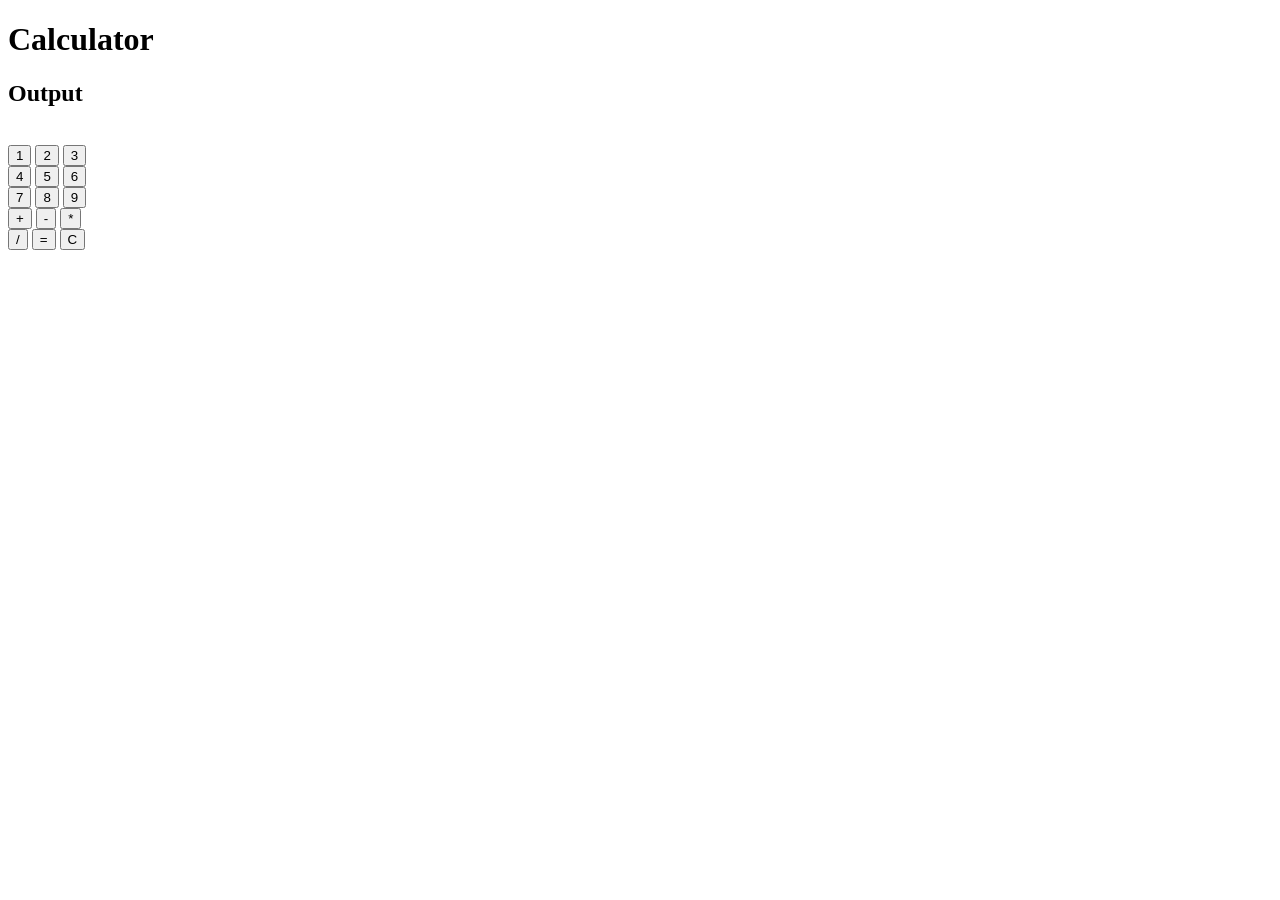
==== Calculator/index.html @ c377ed45 "Add files via upload" ====
<!DOCTYPE html>
<html lang="en">
<head>
    <meta charset="UTF-8">
    <meta http-equiv="X-UA-Compatible" content="IE=edge">
    <meta name="viewport" content="width=device-width, initial-scale=1.0">
    <title>Calculator</title>
    <link rel="stylesheet" href="style.css">
</head>
<body>
    <h1>Calculator</h1>

    <section>
        <h2 class="display">Output</h2>
        <br>
        <button class="num-button">1</button>
        <button class="num-button">2</button>
        <button class="num-button">3</button>
        <br>
        <button class="num-button">4</button>
        <button class="num-button">5</button>
        <button class="num-button">6</button>
        <br>
        <button class="num-button">7</button>
        <button class="num-button">8</button>
        <button class="num-button">9</button>
        <br>
        <button class="operator-button">+</button>
        <button class="operator-button">-</button>
        <button class="operator-button">*</button>
        <br>
        <button class="operator-button">/</button>
        <button class="operator-button">=</button>
        <button>C</button>
    </section>
    <script src="script.js"></script>
</body>
</html>
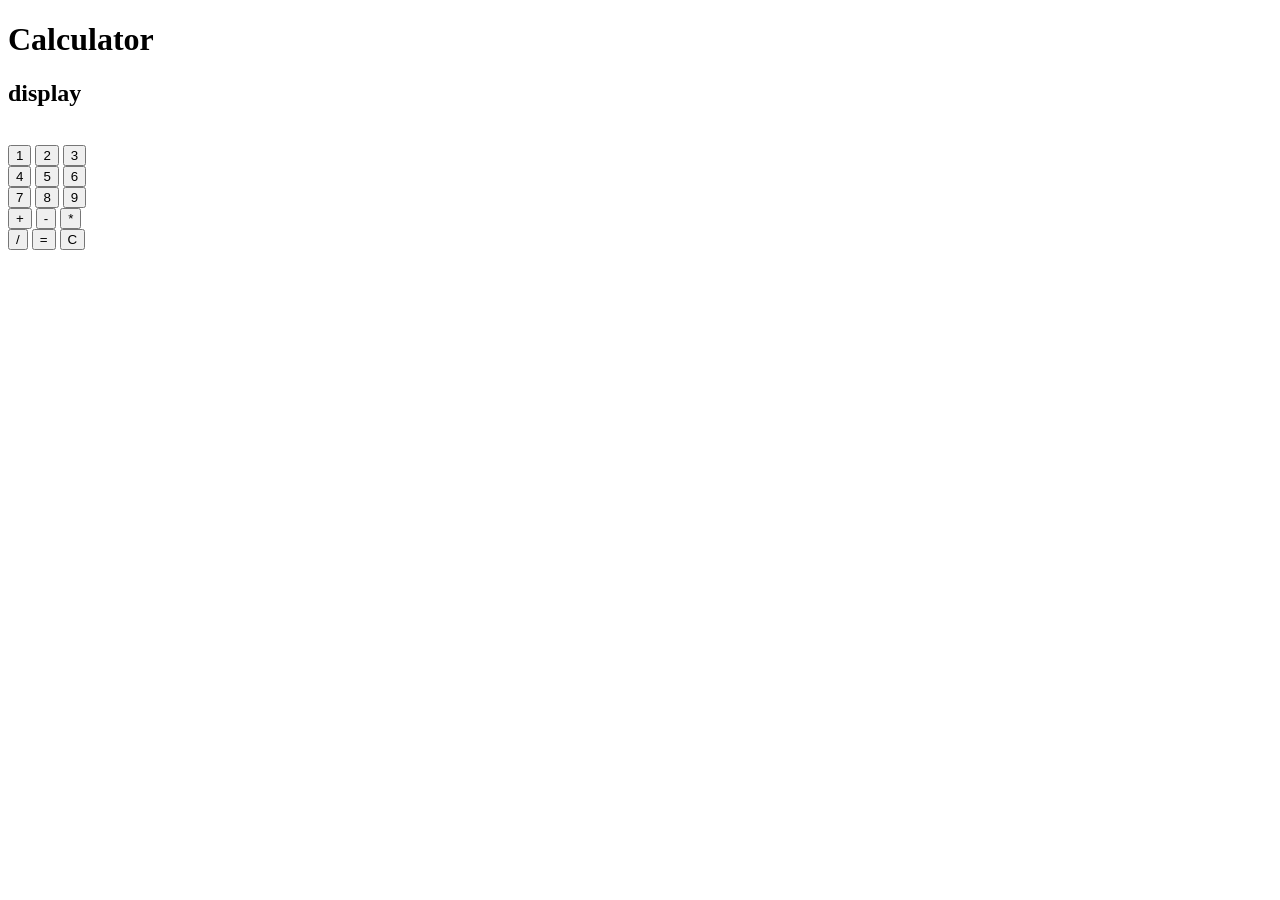
==== commit 32722ba9: "Add files via upload" ====
--- a/Calculator/index.html
+++ b/Calculator/index.html
@@ -11,7 +11,7 @@
     <h1>Calculator</h1>
 
     <section>
-        <h2 class="display">Output</h2>
+        <h2 class="display">display</h2>
         <br>
         <button class="num-button">1</button>
         <button class="num-button">2</button>
@@ -30,7 +30,7 @@
         <button class="operator-button">*</button>
         <br>
         <button class="operator-button">/</button>
-        <button class="operator-button">=</button>
+        <button class="equalsButton">=</button>
         <button>C</button>
     </section>
     <script src="script.js"></script>
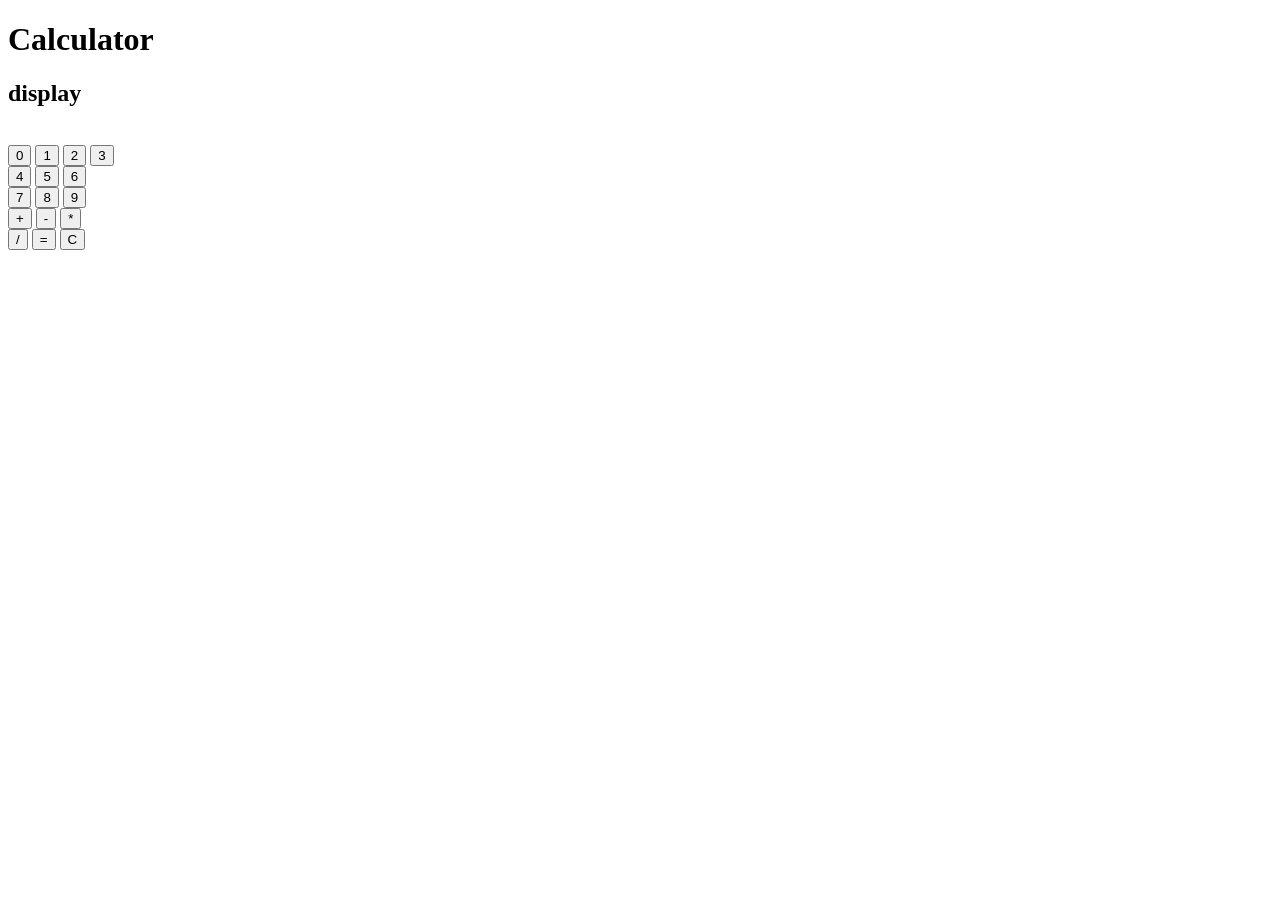
==== commit e5bc4f3d: "Add files via upload" ====
--- a/Calculator/index.html
+++ b/Calculator/index.html
@@ -13,6 +13,7 @@
     <section>
         <h2 class="display">display</h2>
         <br>
+        <button class="num-button">0</button>
         <button class="num-button">1</button>
         <button class="num-button">2</button>
         <button class="num-button">3</button>
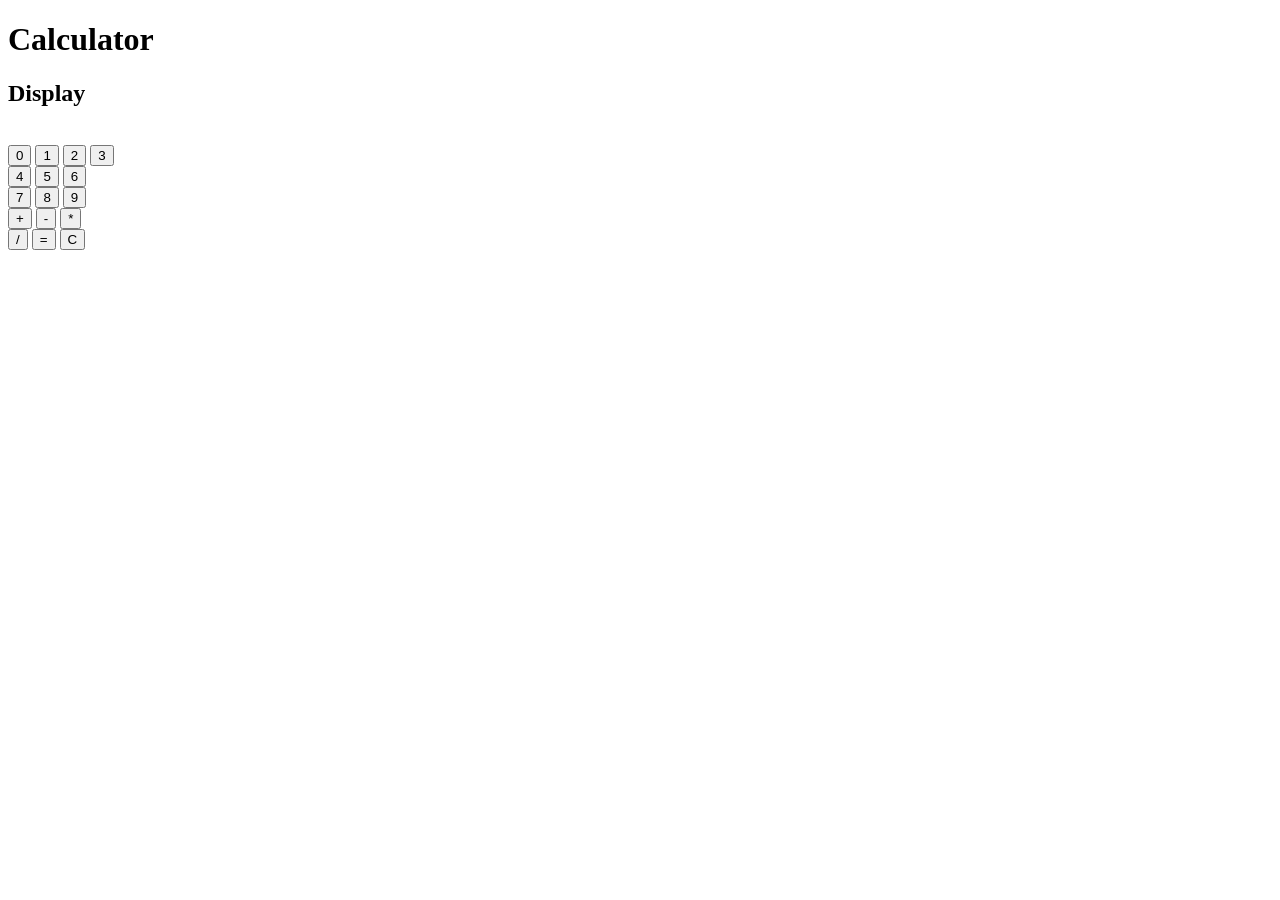
==== commit 42af4cd9: "Add files via upload" ====
--- a/Calculator/index.html
+++ b/Calculator/index.html
@@ -11,7 +11,7 @@
     <h1>Calculator</h1>
 
     <section>
-        <h2 class="display">display</h2>
+        <h2 class="display">Display</h2>
         <br>
         <button class="num-button">0</button>
         <button class="num-button">1</button>
@@ -32,7 +32,7 @@
         <br>
         <button class="operator-button">/</button>
         <button class="equalsButton">=</button>
-        <button>C</button>
+        <button class="clear">C</button>
     </section>
     <script src="script.js"></script>
 </body>
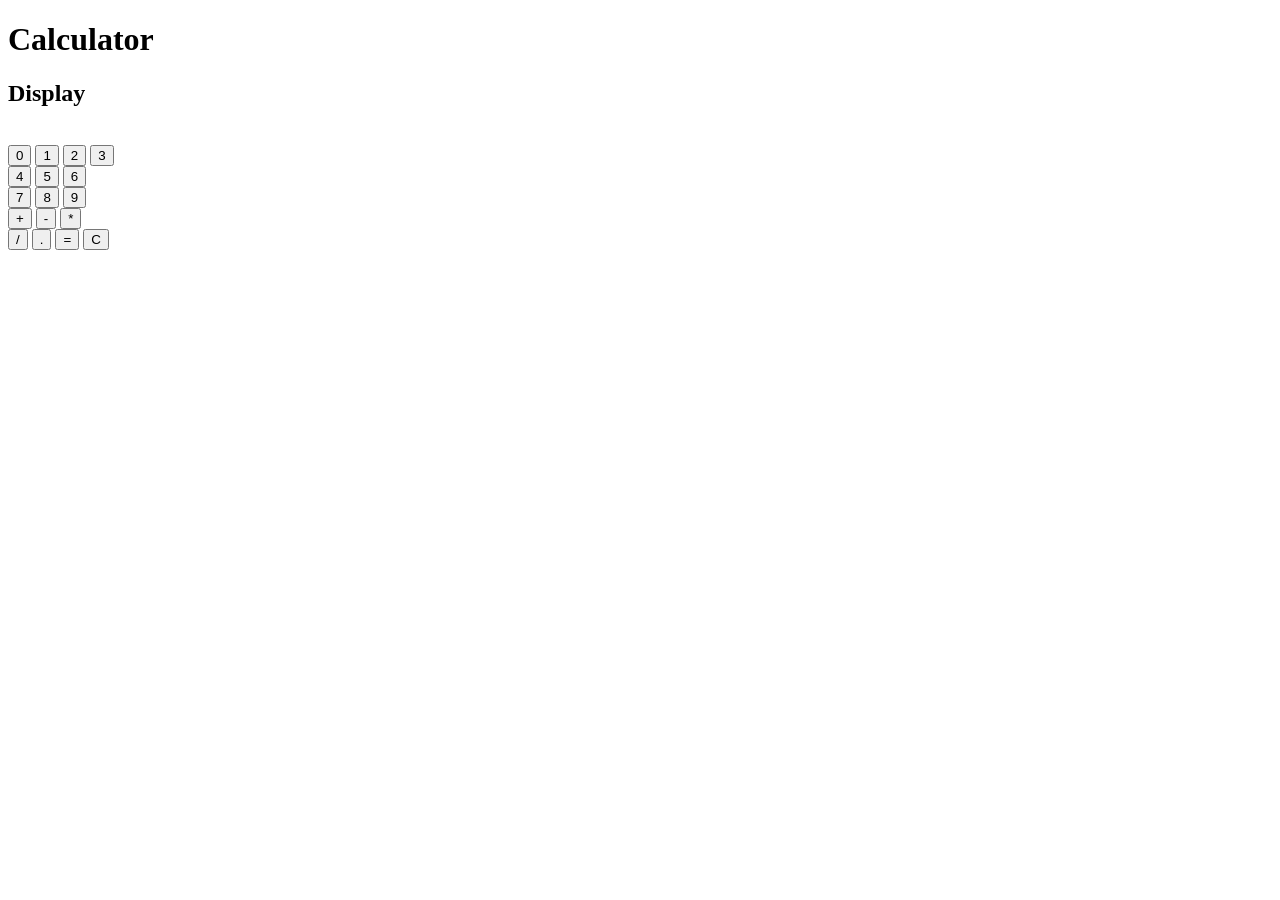
==== commit 0ed0e719: "Add files via upload" ====
--- a/Calculator/index.html
+++ b/Calculator/index.html
@@ -31,6 +31,7 @@
         <button class="operator-button">*</button>
         <br>
         <button class="operator-button">/</button>
+        <button class="dot-button">.</button>
         <button class="equalsButton">=</button>
         <button class="clear">C</button>
     </section>
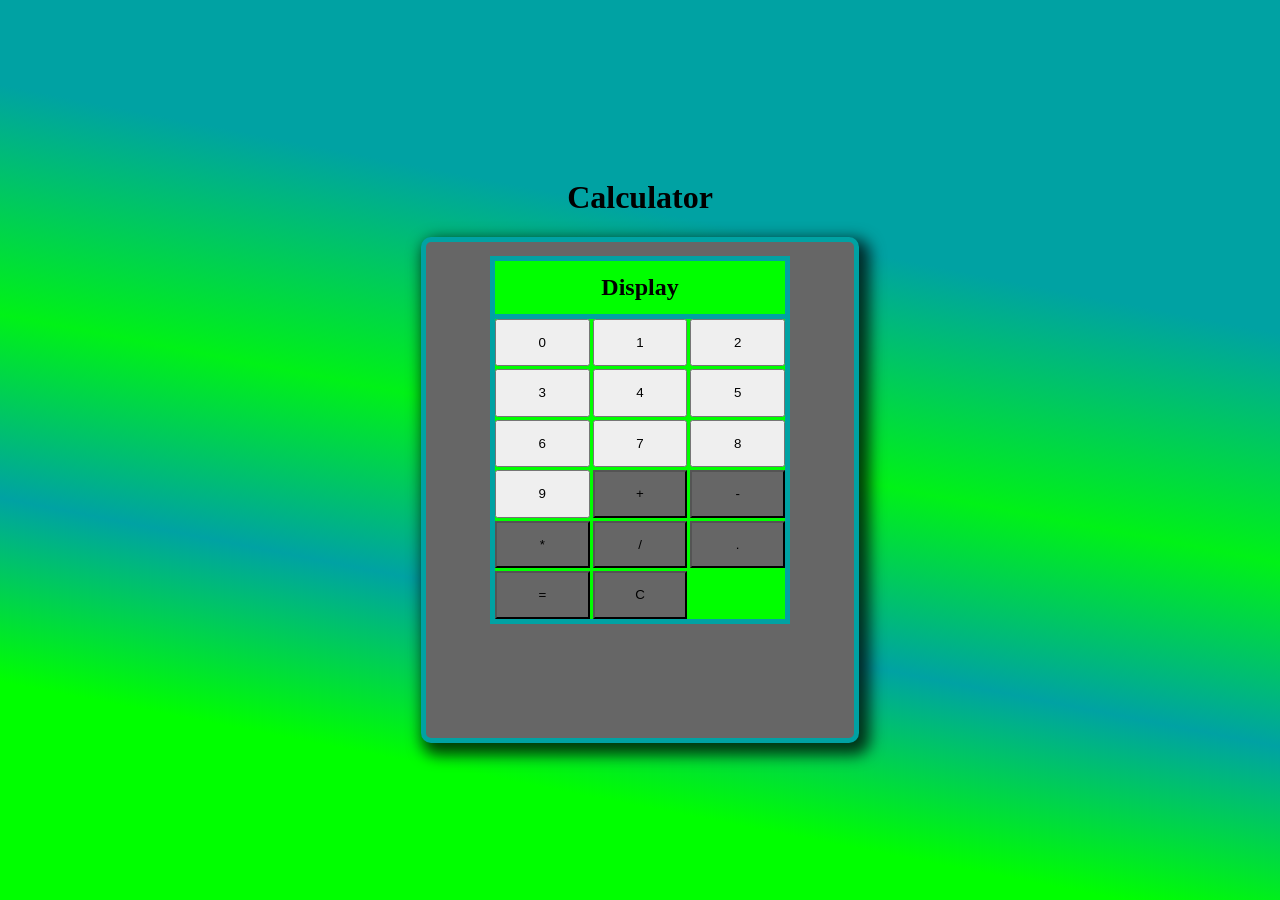
==== commit 703c6b08: "Add files via upload" ====
--- a/Calculator/index.html
+++ b/Calculator/index.html
@@ -11,29 +11,28 @@
     <h1>Calculator</h1>
 
     <section>
-        <h2 class="display">Display</h2>
-        <br>
-        <button class="num-button">0</button>
-        <button class="num-button">1</button>
-        <button class="num-button">2</button>
-        <button class="num-button">3</button>
-        <br>
-        <button class="num-button">4</button>
-        <button class="num-button">5</button>
-        <button class="num-button">6</button>
-        <br>
-        <button class="num-button">7</button>
-        <button class="num-button">8</button>
-        <button class="num-button">9</button>
-        <br>
-        <button class="operator-button">+</button>
-        <button class="operator-button">-</button>
-        <button class="operator-button">*</button>
-        <br>
-        <button class="operator-button">/</button>
-        <button class="dot-button">.</button>
-        <button class="equalsButton">=</button>
-        <button class="clear">C</button>
+        <div class="calculator">
+            <h2 class="display">Display</h2>
+            <div class="input-field">
+                <button class="num-button num-button-0" >0</button>
+                <button class="num-button num-button-1">1</button>
+                <button class="num-button num-button-2">2</button>
+                <button class="num-button num-button-3">3</button>
+                <button class="num-button num-button-4">4</button>
+                <button class="num-button num-button-5">5</button>
+                <button class="num-button num-button-6">6</button>
+                <button class="num-button num-button-7">7</button>
+                <button class="num-button num-button-8">8</button>
+                <button class="num-button num-button-9">9</button>
+                <button class="operator-button operator-button-+">+</button>
+                <button class="operator-button operator-button--">-</button>
+                <button class="operator-button operator-button-*">*</button>
+                <button class="operator-button operator-button-/">/</button>
+                <button class="dot-button">.</button>
+                <button class="equalsButton">=</button>
+                <button class="clear">C</button>
+            </div>
+        </div>
     </section>
     <script src="script.js"></script>
 </body>
--- a/Calculator/style.css
+++ b/Calculator/style.css
@@ -0,0 +1,56 @@
+html{
+    height: 100%;
+}
+
+body {
+    display: flex;
+    flex-direction: column;
+    align-items: center;
+    justify-content: center;
+    background: linear-gradient(191deg, rgba(0,162,163,1) 29%, rgba(0,242,23,1) 49%, rgba(0,162,163,1) 65%, rgba(0,255,0,1) 81%);
+    background-repeat: repeat-x;
+    height: 100%;
+    margin: 0;
+    border: 0;
+    background-attachment: fixed;
+}
+
+section{
+    border: rgba(0,162,163,1) 5px solid;
+    border-radius: 10px;
+    padding: 5vw;
+    background-color: #666;
+    min-width: 300px;
+    max-width: 300px;
+    box-shadow: 6px 7px 15px 5px rgba(0,0,0,0.75);
+}
+
+.calculator{
+    position: relative;
+    top: -50px;
+}
+.display{
+    border: 5px solid rgba(0,162,163,1);
+    background-color: rgba(0,255,0,1);
+    color: black;
+    margin: 0;
+    padding: 1vw;
+    text-align: center;
+    max-width: 300px;
+    word-wrap: break-word;
+}
+
+.input-field{
+    display: grid;
+    grid-template-columns: 1fr 1fr 1fr;
+    gap: 3px;
+    margin: 0;
+    border: 5px solid rgba(0,162,163,1);
+    border-top: none;
+    background-color: rgba(0,255,0,1);
+    height: 300px;
+}
+
+.operator-button, .dot-button, .equalsButton, .clear{
+    background-color: #666;
+}
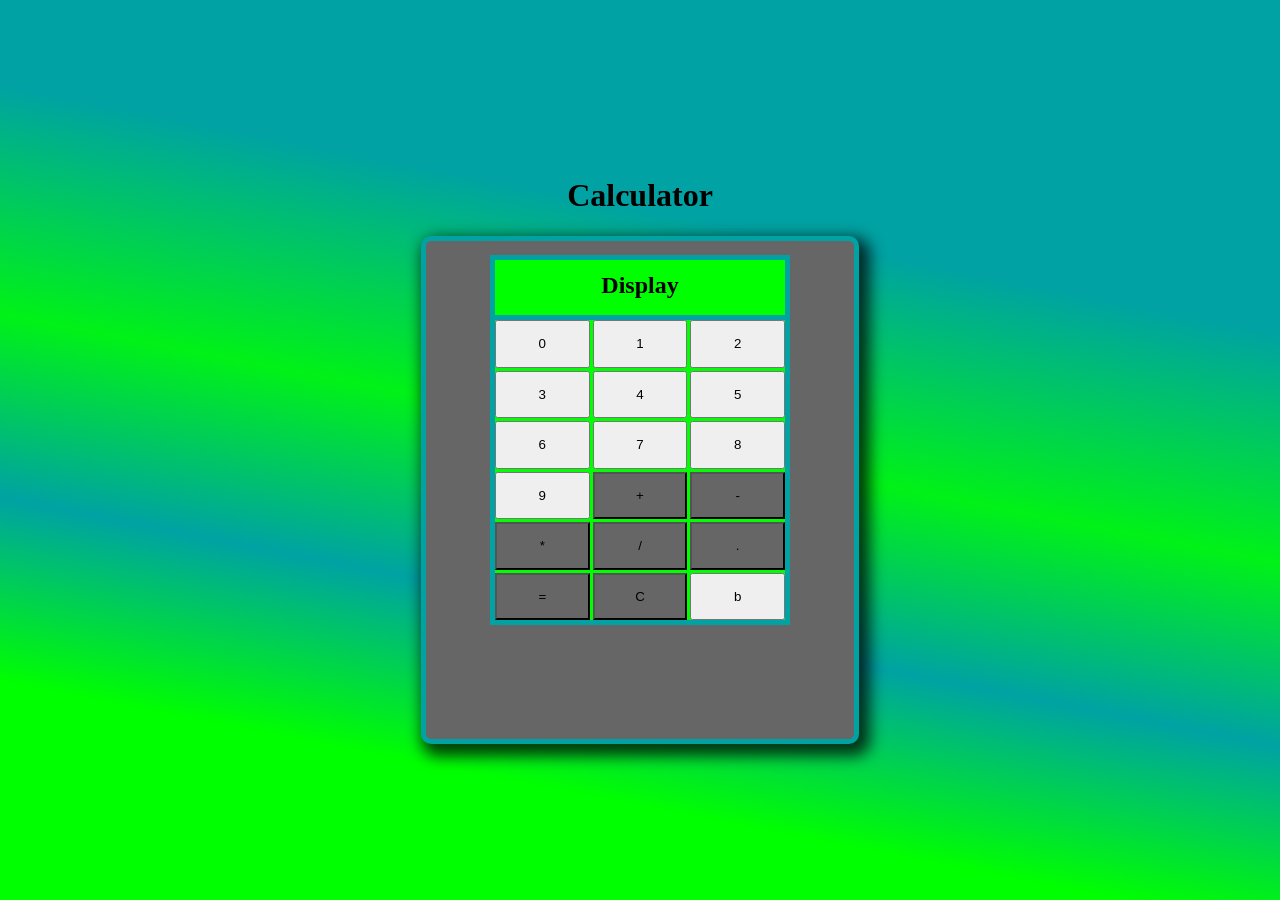
==== commit e9f17755: "Add files via upload" ====
--- a/Calculator/index.html
+++ b/Calculator/index.html
@@ -31,6 +31,7 @@
                 <button class="dot-button">.</button>
                 <button class="equalsButton">=</button>
                 <button class="clear">C</button>
+                <button class="erase">b</button>
             </div>
         </div>
     </section>
--- a/Calculator/style.css
+++ b/Calculator/style.css
@@ -38,6 +38,7 @@
     text-align: center;
     max-width: 300px;
     word-wrap: break-word;
+    min-height: 30px;
 }
 
 .input-field{
